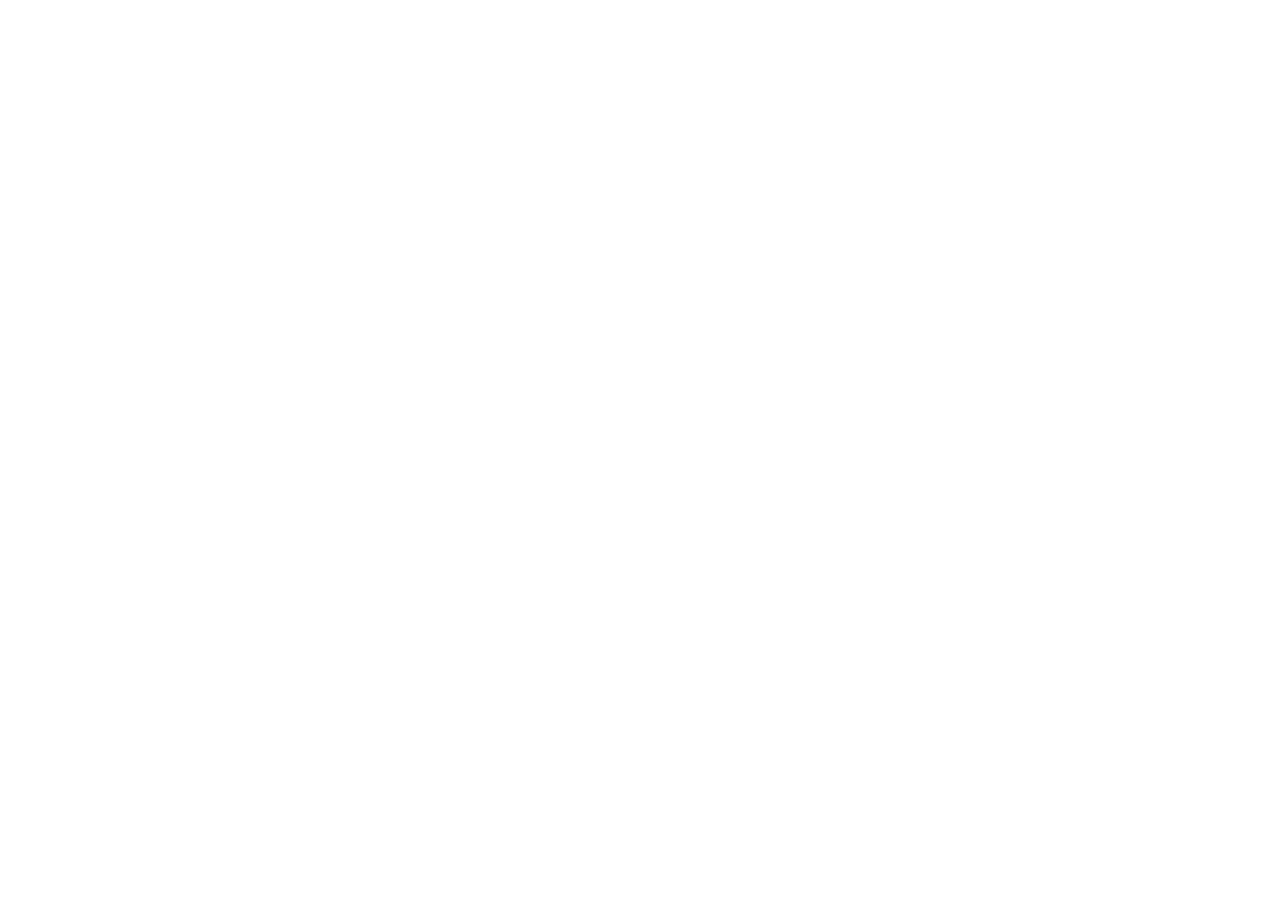
==== index.html @ ec69a34e "Creating basic files" ====
<!DOCTYPE html>
<html lang="en">
<head>
   <meta charset="UTF-8">
   <meta http-equiv="X-UA-Compatible" content="IE=edge">
   <meta name="viewport" content="width=device-width, initial-scale=1.0">
   <title>Midterm - Exam</title>
   <link rel="stylesheet" href="./css/style.css">
</head>
<body>
   
</body>
</html>
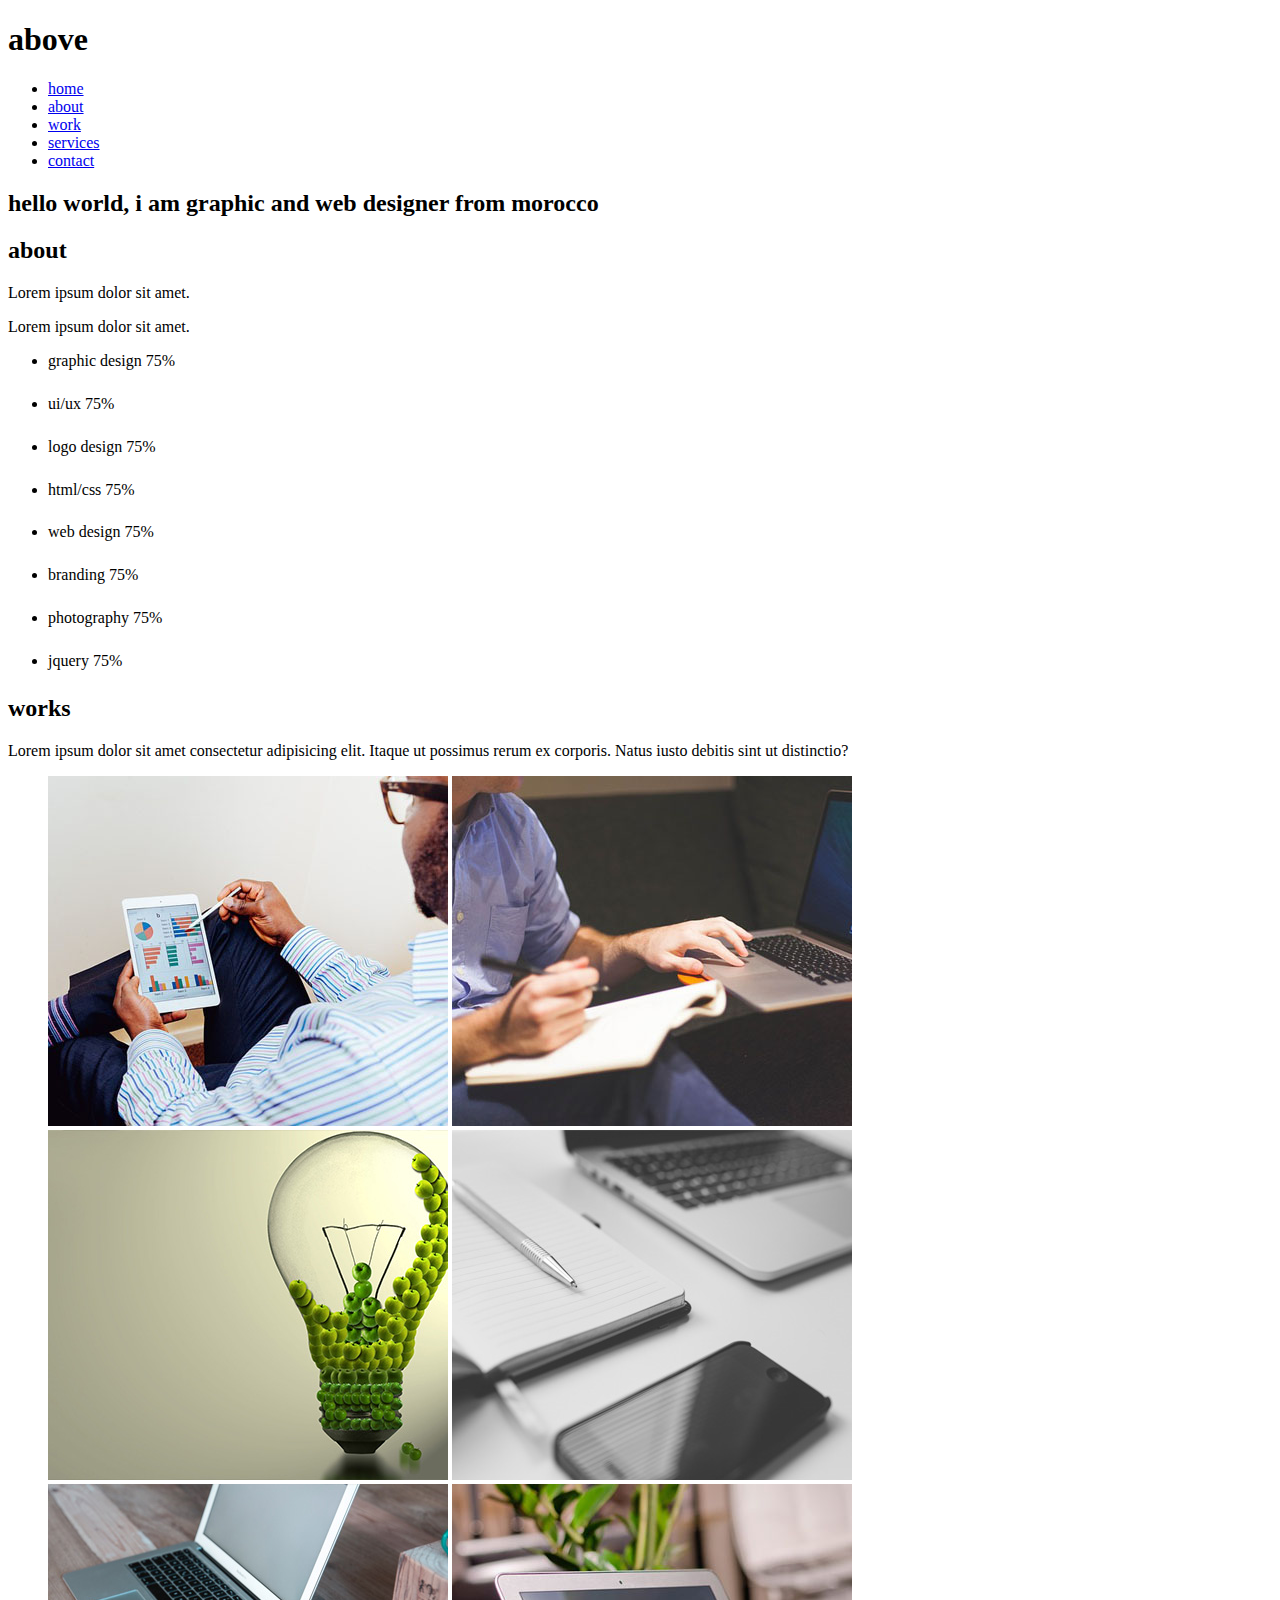
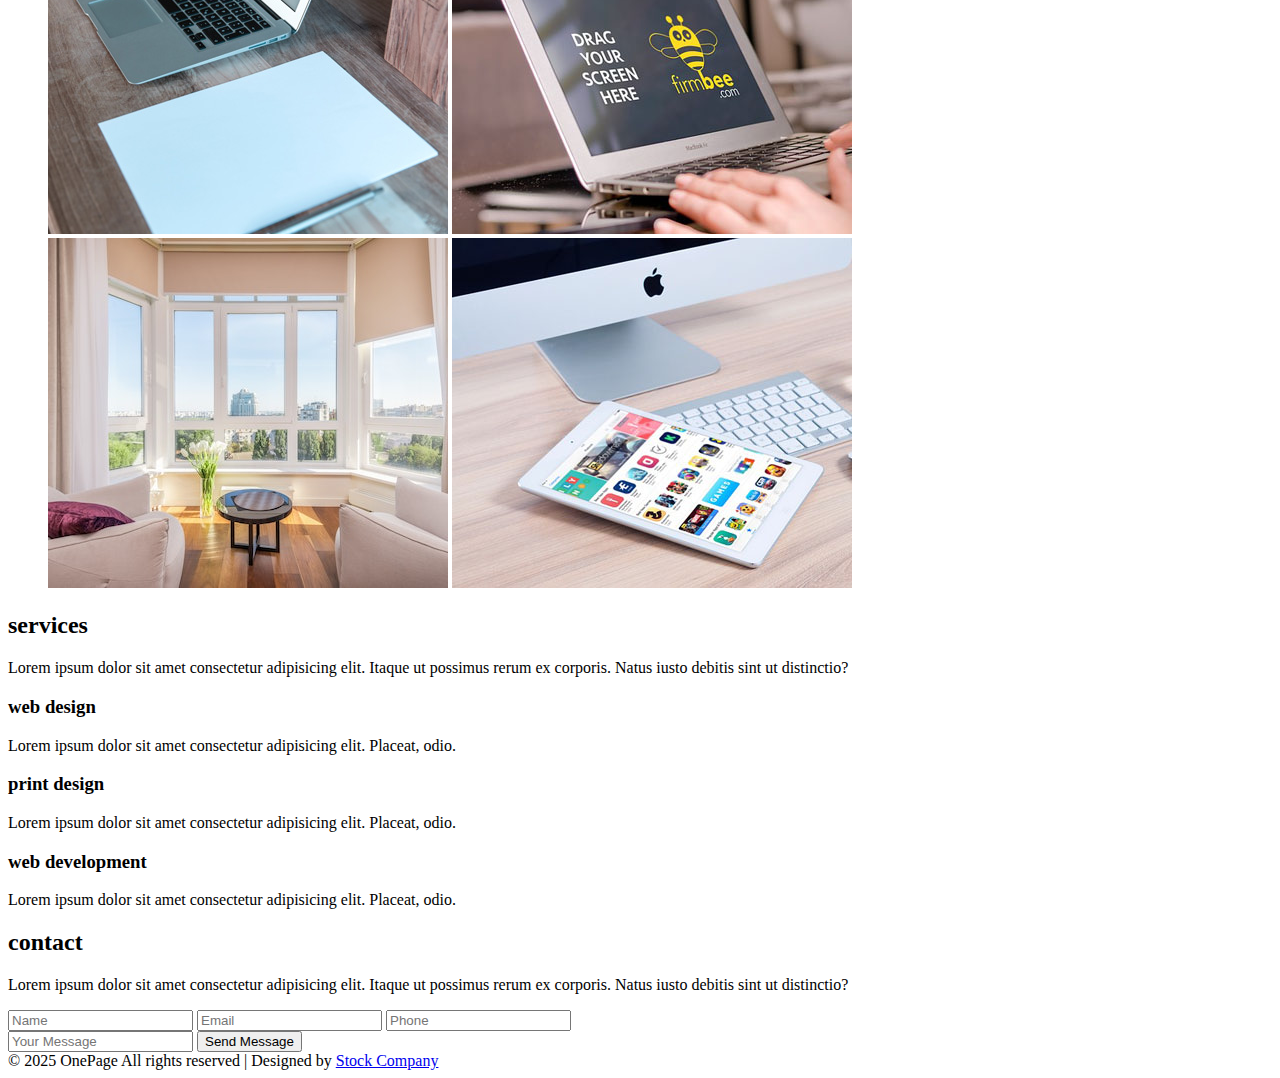
==== commit 1fa764ac: "HTML file is done" ====
--- a/index.html
+++ b/index.html
@@ -6,8 +6,240 @@
    <meta name="viewport" content="width=device-width, initial-scale=1.0">
    <title>Midterm - Exam</title>
    <link rel="stylesheet" href="./css/style.css">
+   <!-- https://cdnjs.cloudflare.com/ajax/libs/font-awesome/6.2.0/css/all.min.css -->
 </head>
 <body>
-   
+   <header>
+      <nav>
+         <h1>above</h1>
+         <ul>
+            <li><a href="#">home</a></li>
+            <li><a href="#about">about</a></li>
+            <li><a href="#work">work</a></li>
+            <li><a href="#services">services</a></li>
+            <li><a href="#contact">contact</a></li>
+         </ul>
+      </nav>
+      <article>
+         <h2>
+            hello world,
+            i am <span> graphic and web designer</span>
+            from morocco
+         </h2>
+      </article>
+   </header>
+   <main>
+      <section class="about" id="about">
+         <h2>about</h2>
+         <article>
+            <aside></aside>
+            <div>
+               <p>
+                  Lorem ipsum dolor sit amet.
+               </p>
+               <p>
+                  Lorem ipsum dolor sit amet.
+               </p>
+            </div>
+         </article>
+         <section>
+            <ul>
+               <li>
+                  <article>
+                     <span>
+                        graphic design
+                     </span>
+                     <span>
+                        75%
+                     </span>
+                  </article>
+                  <aside>
+                     <h6></h6>
+                  </aside>
+               </li>
+               <li>
+                  <article>
+                     <span>
+                        ui/ux
+                     </span>
+                     <span>
+                        75%
+                     </span>
+                  </article>
+                  <aside>
+                     <h6></h6>
+                  </aside>
+               </li>
+               <li>
+                  <article>
+                     <span>
+                        logo design
+                     </span>
+                     <span>
+                        75%
+                     </span>
+                  </article>
+                  <aside>
+                     <h6></h6>
+                  </aside>
+               </li>
+               <li>
+                  <article>
+                     <span>
+                        html/css
+                     </span>
+                     <span>
+                        75%
+                     </span>
+                  </article>
+                  <aside>
+                     <h6></h6>
+                  </aside>
+               </li>
+            </ul>
+            <ul>
+               <li>
+                  <article>
+                     <span>
+                        web design
+                     </span>
+                     <span>
+                        75%
+                     </span>
+                  </article>
+                  <aside>
+                     <h6></h6>
+                  </aside>
+               </li>
+               <li>
+                  <article>
+                     <span>
+                        branding
+                     </span>
+                     <span>
+                        75%
+                     </span>
+                  </article>
+                  <aside>
+                     <h6></h6>
+                  </aside>
+               </li>
+               <li>
+                  <article>
+                     <span>
+                        photography
+                     </span>
+                     <span>
+                        75%
+                     </span>
+                  </article>
+                  <aside>
+                     <h6></h6>
+                  </aside>
+               </li>
+               <li>
+                  <article>
+                     <span>
+                        jquery
+                     </span>
+                     <span>
+                        75%
+                     </span>
+                  </article>
+                  <aside>
+                     <h6></h6>
+                  </aside>
+               </li>
+            </ul>
+         </section>
+         <a href="#work" class="fa-solid fa-chevron-down">
+         </a>
+      </section>
+      <section class="work" id="work">
+         <article>
+            <h2>works</h2>
+            <p>
+               Lorem ipsum dolor sit amet consectetur adipisicing elit. Itaque ut possimus rerum ex corporis. Natus iusto debitis sint ut distinctio?
+            </p>
+         </article>
+         <figure>
+            <img src="./img/pic-1.jpg" alt="pic-1">
+            <img src="./img/pic-2.jpg" alt="pic-2">
+            <img src="./img/pic-3.jpg" alt="pic-3">
+            <img src="./img/pic-4.jpg" alt="pic-4">
+            <img src="./img/pic-5.jpg" alt="pic-5">
+            <img src="./img/pic-6.jpg" alt="pic-6">
+            <img src="./img/pic-7.jpg" alt="pic-7">
+            <img src="./img/pic-8.jpg" alt="pic-8">
+         </figure>
+         <a href="#services" class="fa-solid fa-chevron-down">
+         </a>
+      </section>
+      <section class="services" id="services">
+         <article>
+            <h2>services</h2>
+            <p>
+               Lorem ipsum dolor sit amet consectetur adipisicing elit. Itaque ut possimus rerum ex corporis. Natus iusto debitis sint ut distinctio?
+            </p>
+         </article>
+         <section>
+            <aside>
+               <a href="#" class="fa-solid fa-desktop"></a>
+               <h3>web design</h3>
+               <p>
+                  Lorem ipsum dolor sit amet consectetur adipisicing elit. Placeat, odio.
+               </p>
+            </aside>
+            <aside>
+               <a href="#" class="fa-solid fa-print"></a>
+               <h3>print design</h3>
+               <p>
+                  Lorem ipsum dolor sit amet consectetur adipisicing elit. Placeat, odio.
+               </p>
+            </aside>
+            <aside>
+               <a href="#" class="fa-solid fa-code"></a>
+               <h3>web development</h3>
+               <p>
+                  Lorem ipsum dolor sit amet consectetur adipisicing elit. Placeat, odio.
+               </p>
+            </aside>
+         </section>
+         <a href="#contact" class="fa-solid fa-chevron-down">
+         </a>
+      </section>
+      <section class="contact" id="contact">
+         <article>
+            <h2>contact</h2>
+            <p>
+               Lorem ipsum dolor sit amet consectetur adipisicing elit. Itaque ut possimus rerum ex corporis. Natus iusto debitis sint ut distinctio?
+            </p>
+         </article>
+         <aside>
+            <a href="#" class="fa-brands fa-twitter"></a>
+            <a href="#" class="fa-brands fa-facebook-f"></a>
+            <a href="#" class="fa-brands fa-linkedin-in"></a>
+            <a href="#" class="fa-brands fa-github"></a>
+            <a href="#" class="fa-solid fa-evenlope"></a>
+         </aside>
+         <section>
+            <form action="">
+               <article>
+                  <input type="text" placeholder="Name">
+                  <input type="email" placeholder="Email">
+                  <input type="tel" placeholder="Phone">
+               </article>
+               <article>
+                  <input type="text" placeholder="Your Message">
+                  <input type="submit" value="Send Message">
+               </article>
+            </form>
+         </section>
+      </section>
+   </main>
+   <footer>
+      &copy; 2025 OnePage All rights reserved | 
+      Designed by <a href="#">Stock Company</a>
+   </footer>
 </body>
 </html>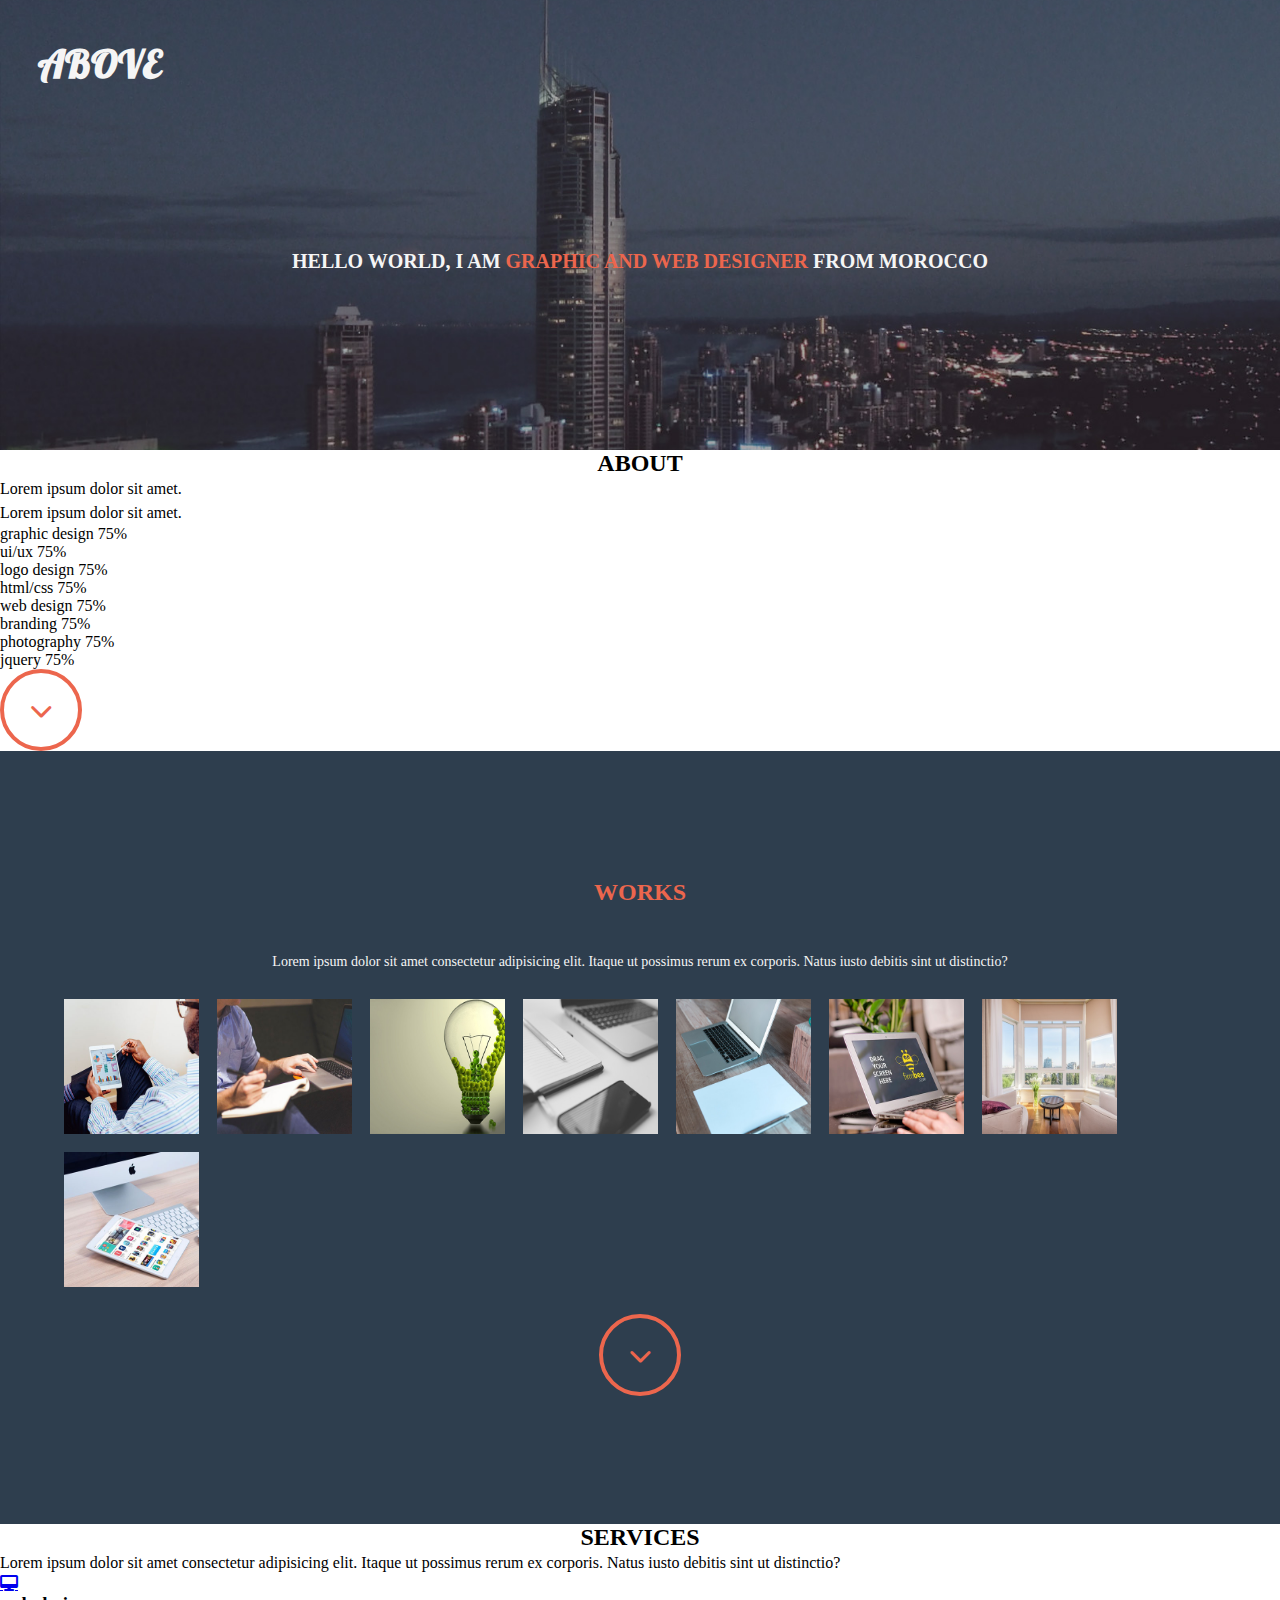
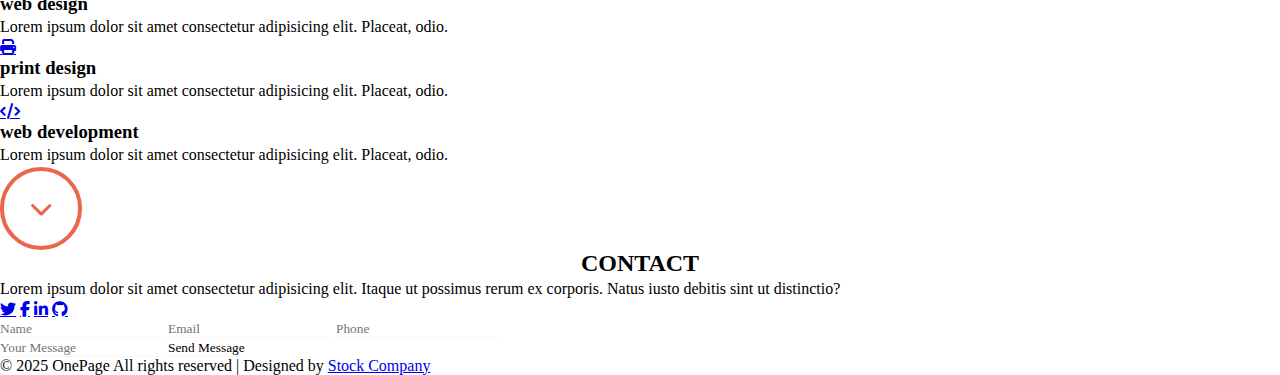
==== commit 9c05ee0d: "Mobile: Header and Work is done" ====
--- a/index.html
+++ b/index.html
@@ -6,7 +6,6 @@
    <meta name="viewport" content="width=device-width, initial-scale=1.0">
    <title>Midterm - Exam</title>
    <link rel="stylesheet" href="./css/style.css">
-   <!-- https://cdnjs.cloudflare.com/ajax/libs/font-awesome/6.2.0/css/all.min.css -->
 </head>
 <body>
    <header>
--- a/css/style.css
+++ b/css/style.css
@@ -0,0 +1,117 @@
+@import url("https://fonts.googleapis.com/css2?family=Lobster&display=swap");
+@import url("https://cdnjs.cloudflare.com/ajax/libs/font-awesome/6.2.0/css/all.min.css");
+* {
+  padding: 0;
+  margin: 0;
+  font-family: Verdana;
+}
+
+html {
+  scroll-behavior: smooth;
+}
+
+body, main {
+  display: flex;
+  flex-direction: column;
+}
+
+h2 {
+  text-align: center;
+  text-transform: uppercase;
+}
+
+p {
+  line-height: 1.5;
+}
+
+[class*=chevron] {
+  text-decoration: none;
+  color: #EC664D;
+  border-radius: 50%;
+  border: 4px solid #EC664D;
+}
+
+input {
+  background-color: transparent;
+  border: 0px none;
+  border-bottom: 1px solid whitesmoke;
+}
+
+@media (min-width: 200px) {
+  main > section > a {
+    text-align: center;
+    padding: 2%;
+    font-size: 23px;
+  }
+  header {
+    color: whitesmoke;
+    background-image: url("/img/banner.jpg");
+    background-position: center;
+    background-size: cover;
+    background-repeat: no-repeat;
+    width: inherit;
+    height: 50vh;
+  }
+  header > nav {
+    display: flex;
+    flex-direction: row;
+  }
+  header ul {
+    display: none;
+  }
+  header h1 {
+    padding: 3%;
+    font-family: "Lobster", cursive;
+    font-size: 40px;
+    text-transform: uppercase;
+  }
+  header > article {
+    display: flex;
+    flex-direction: row;
+    justify-content: center;
+    align-items: center;
+    height: 60%;
+  }
+  header h2 {
+    font-size: 20px;
+    width: 60%;
+  }
+  header span {
+    color: #EC664D;
+  }
+  .work {
+    padding-top: 10%;
+    padding-bottom: 10%;
+    background-color: #2E3E4E;
+    display: flex;
+    flex-direction: column;
+    row-gap: 3vh;
+    align-items: center;
+  }
+  .work > article {
+    display: flex;
+    flex-direction: column;
+    row-gap: 5vh;
+    color: whitesmoke;
+    text-align: center;
+  }
+  .work p {
+    font-size: 14px;
+  }
+  .work h2 {
+    color: #EC664D;
+  }
+  .work > figure {
+    width: 90%;
+    display: flex;
+    flex-direction: row;
+    flex-wrap: wrap;
+    -moz-column-gap: 2vh;
+         column-gap: 2vh;
+    row-gap: 2vh;
+  }
+  .work img {
+    width: 15vh;
+    height: 15vh;
+  }
+}/*# sourceMappingURL=style.css.map */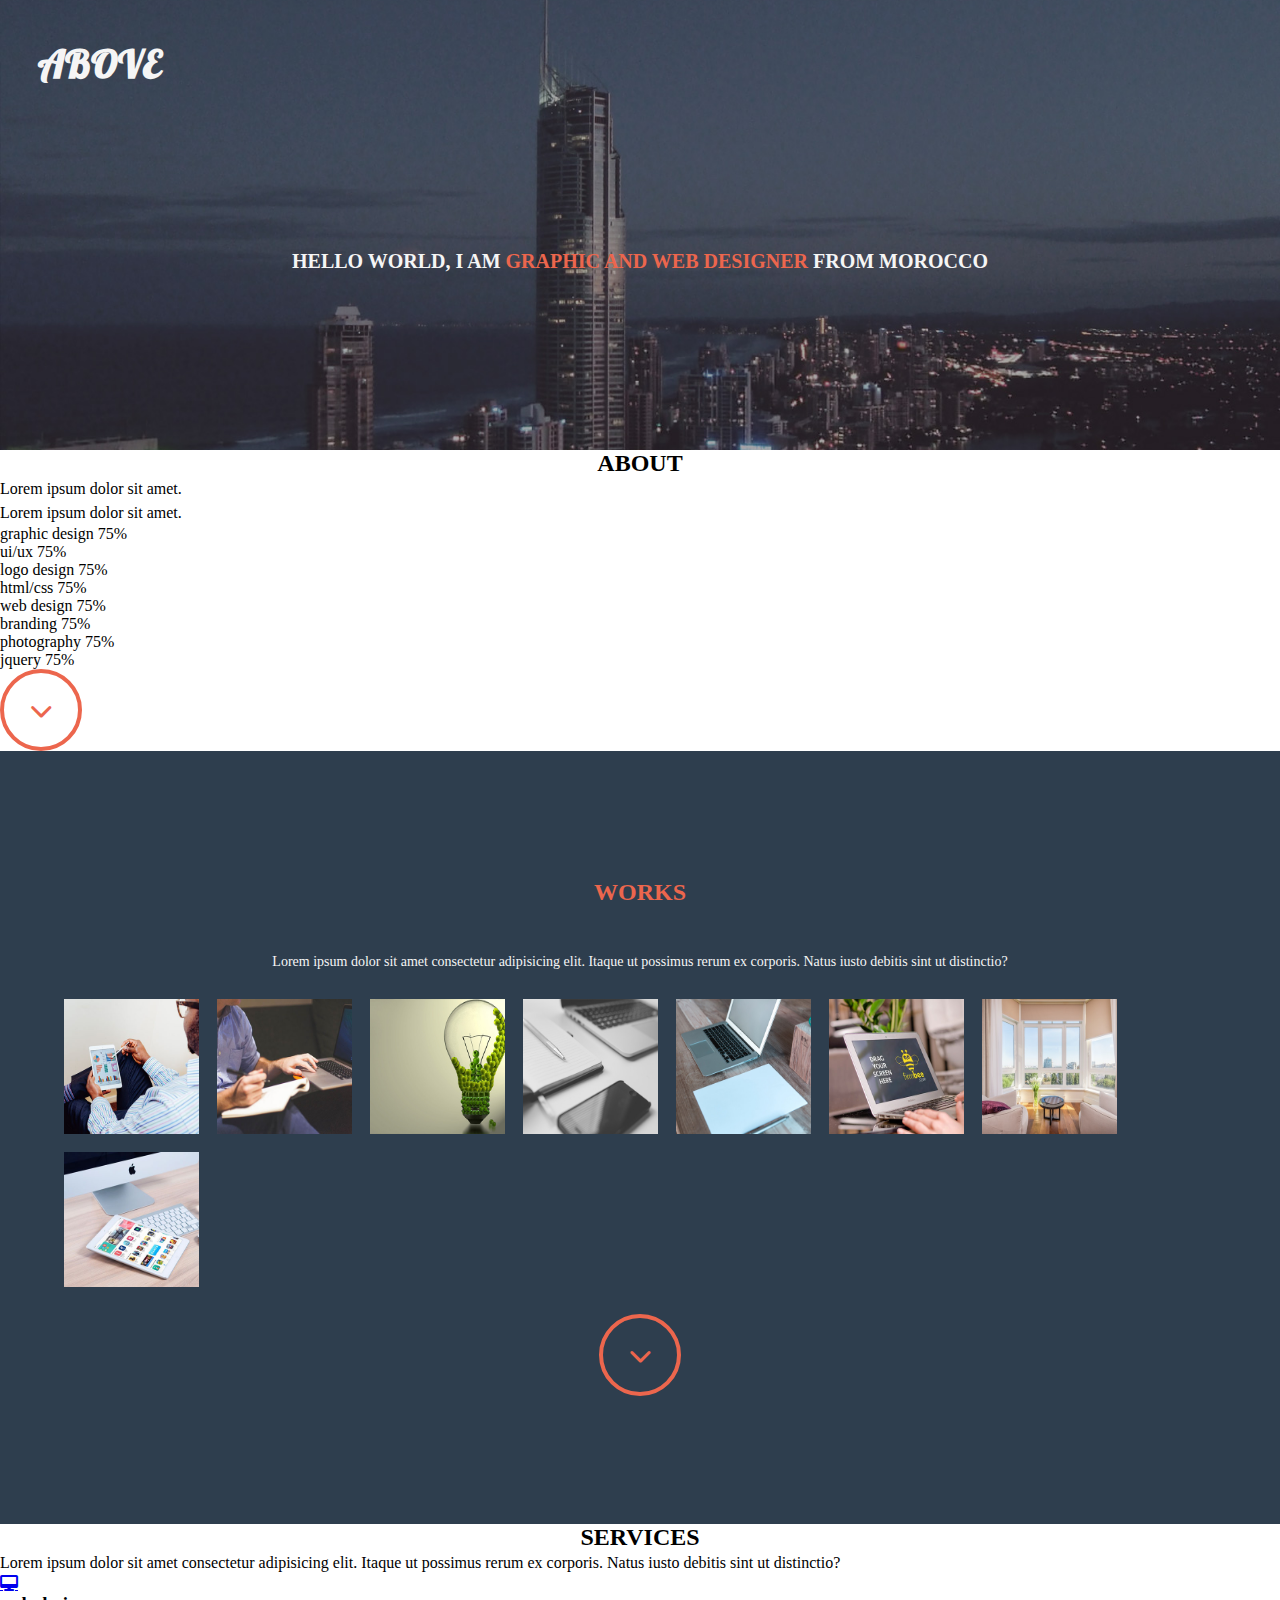
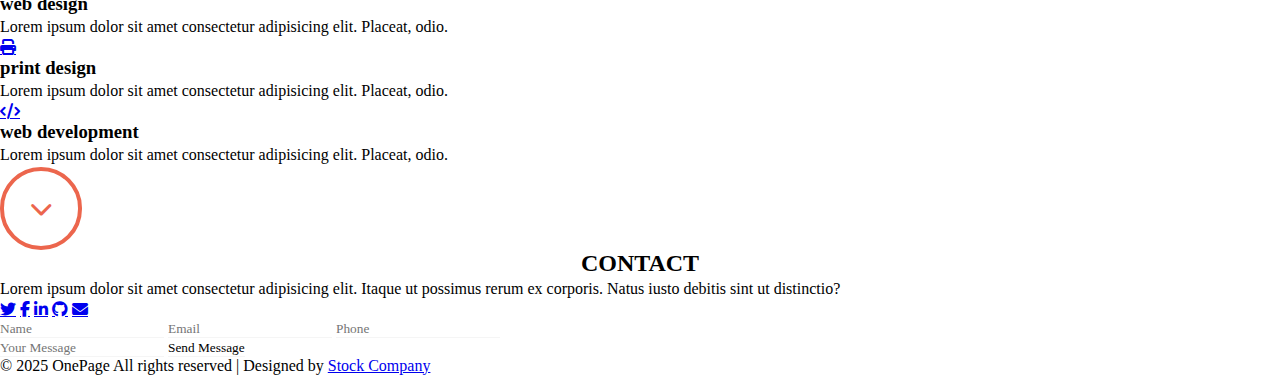
==== commit 2a17195d: "Mobile: All sections from SCSS is done" ====
--- a/index.html
+++ b/index.html
@@ -219,7 +219,7 @@
             <a href="#" class="fa-brands fa-facebook-f"></a>
             <a href="#" class="fa-brands fa-linkedin-in"></a>
             <a href="#" class="fa-brands fa-github"></a>
-            <a href="#" class="fa-solid fa-evenlope"></a>
+            <a href="#" class="fa-solid fa-envelope"></a>
          </aside>
          <section>
             <form action="">
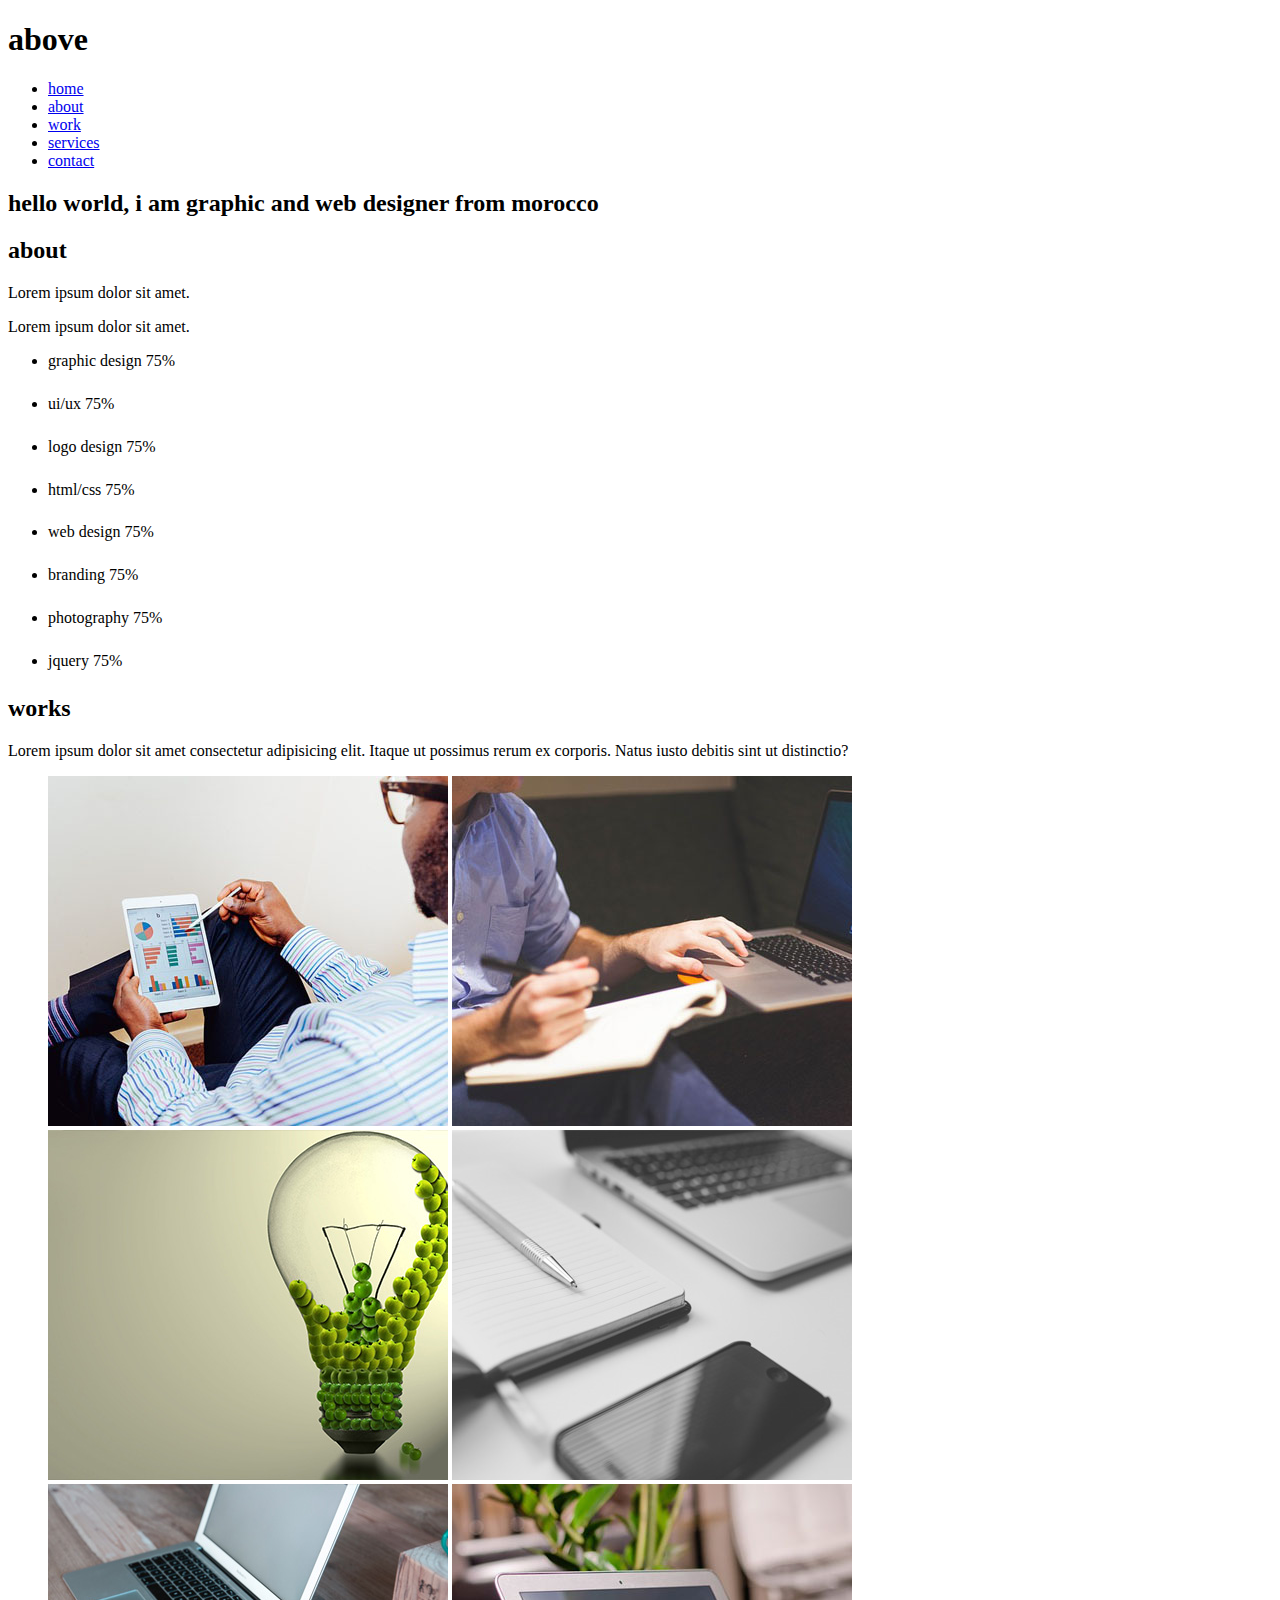
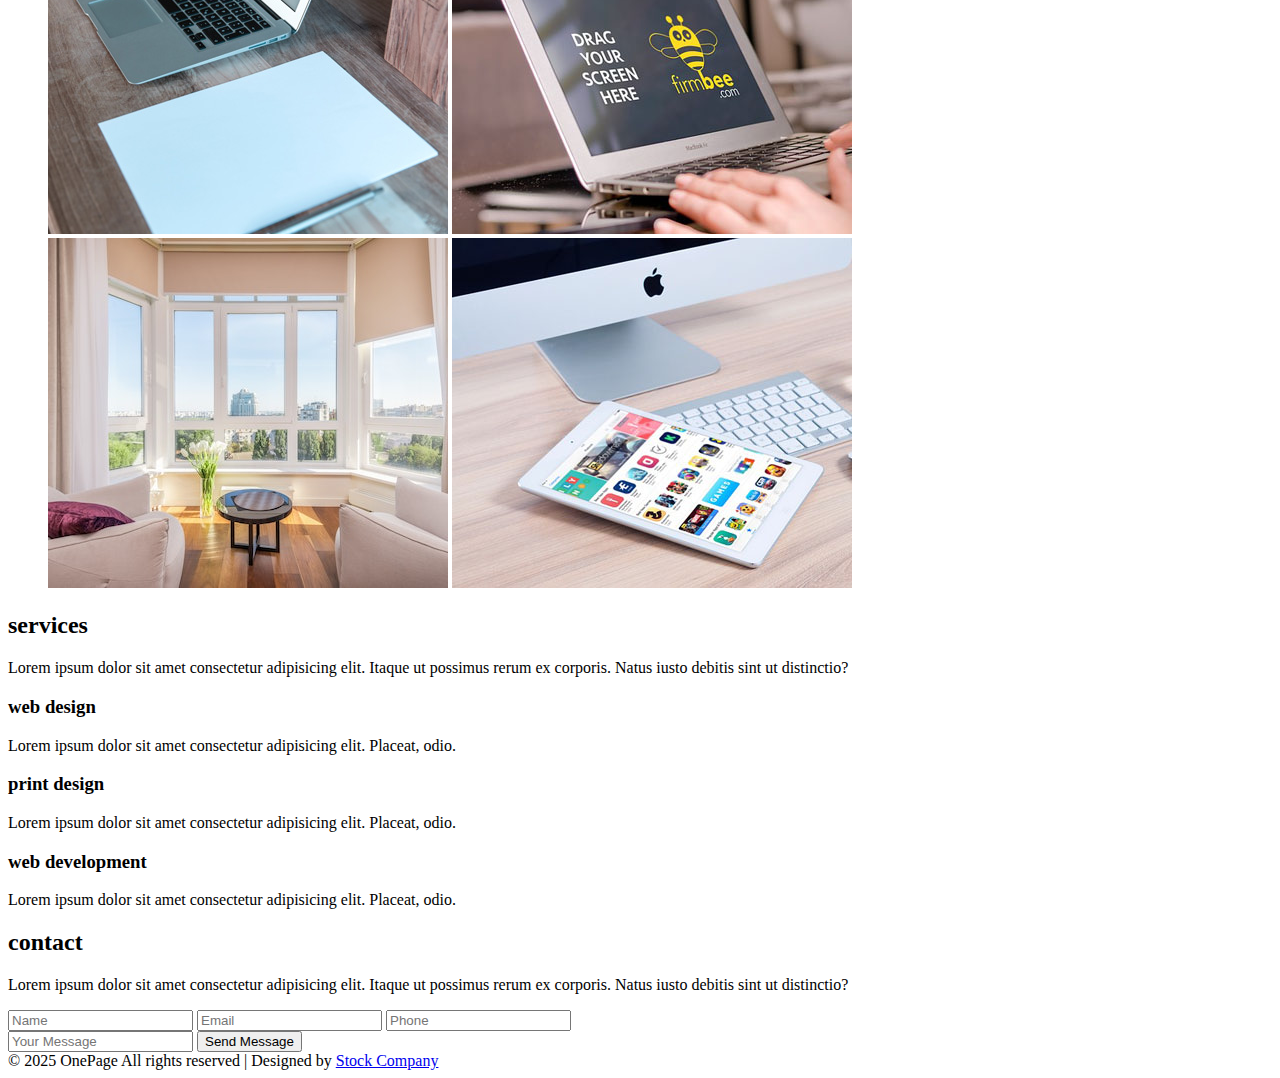
==== commit e2a472d1: "Revert "Mobile"" ====
--- a/index.html
+++ b/index.html
@@ -6,6 +6,7 @@
    <meta name="viewport" content="width=device-width, initial-scale=1.0">
    <title>Midterm - Exam</title>
    <link rel="stylesheet" href="./css/style.css">
+   <!-- https://cdnjs.cloudflare.com/ajax/libs/font-awesome/6.2.0/css/all.min.css -->
 </head>
 <body>
    <header>
@@ -219,7 +220,7 @@
             <a href="#" class="fa-brands fa-facebook-f"></a>
             <a href="#" class="fa-brands fa-linkedin-in"></a>
             <a href="#" class="fa-brands fa-github"></a>
-            <a href="#" class="fa-solid fa-envelope"></a>
+            <a href="#" class="fa-solid fa-evenlope"></a>
          </aside>
          <section>
             <form action="">
